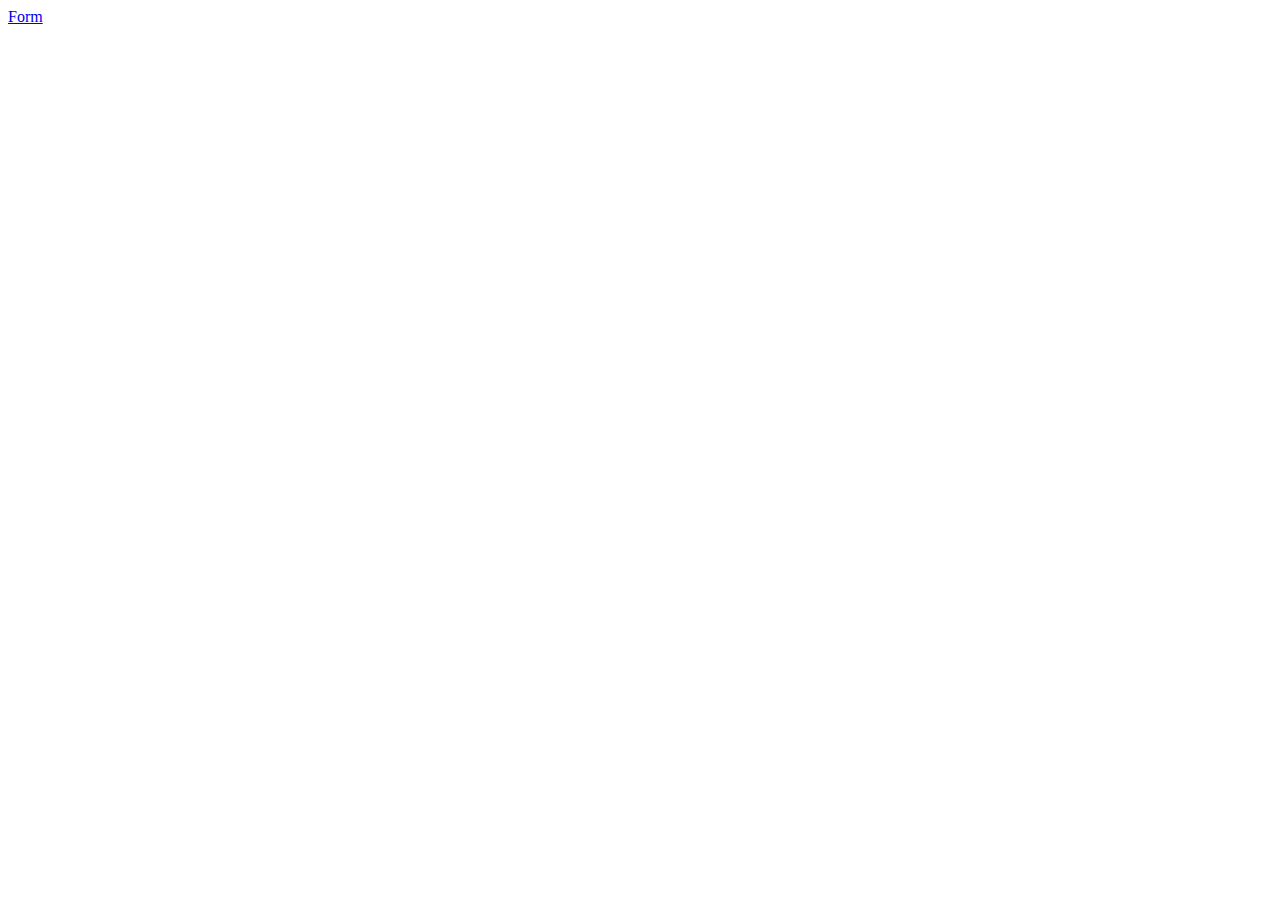
==== index.html @ 67423672 "all project showcase" ====
<!DOCTYPE html>
<html lang="en">
<head>
    <meta charset="UTF-8">
    <meta name="viewport" content="width=device-width, initial-scale=1.0">
    <title>Document</title>
</head>
<body>
    <a href="forms/index.html">Form</a>
</body>
</html>
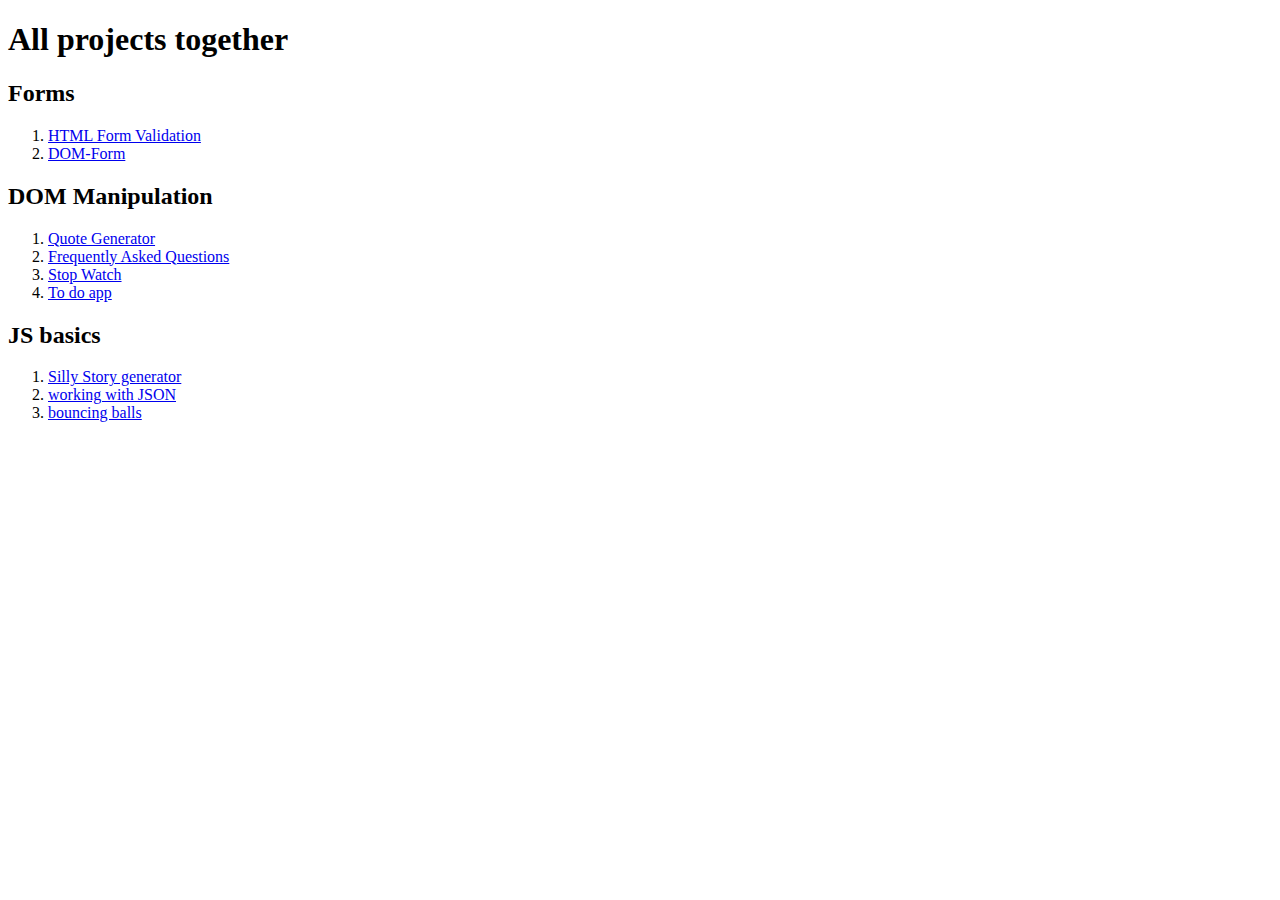
==== commit a36662aa: "all project showcase" ====
--- a/index.html
+++ b/index.html
@@ -1,11 +1,31 @@
 <!DOCTYPE html>
 <html lang="en">
-<head>
-    <meta charset="UTF-8">
-    <meta name="viewport" content="width=device-width, initial-scale=1.0">
+  <head>
+    <meta charset="UTF-8" />
+    <meta name="viewport" content="width=device-width, initial-scale=1.0" />
     <title>Document</title>
-</head>
-<body>
-    <a href="forms/index.html">Form</a>
-</body>
-</html>+  </head>
+  <body>
+    <h1>All projects together</h1>
+    <h2>Forms</h2>
+    <ol>
+      <li><a href="forms/index.html">HTML Form Validation</a></li>
+      <li> <a href="DOM/DOM-form/index.html">DOM-Form</a></li>
+    </ol>
+    <h2>DOM Manipulation</h2>
+    <ol>
+      <li><a href="DOM/DOM-manipulation/index.html">Quote Generator</a></li>
+      <li><a href="DOM/FAQ-JS/index.html">Frequently Asked Questions</a></li>
+      <li><a href="DOM/stopwatch/index.html">Stop Watch</a></li>
+      <li><a href="DOM/todo/index.html">To do app</a></li>
+    </ol>
+    <h2>JS basics</h2>
+    <ol>
+        <li><a href="js-basics/silly-story-generator/index.html">Silly Story generator</a></li>
+        <li><a href="js-basics/workingwithjson/index.html">working with JSON</a></li>
+        <li><a href="js-basics/bouncing-balls/index.html">bouncing balls</a></li>
+        
+      </ol>
+
+  </body>
+</html>
